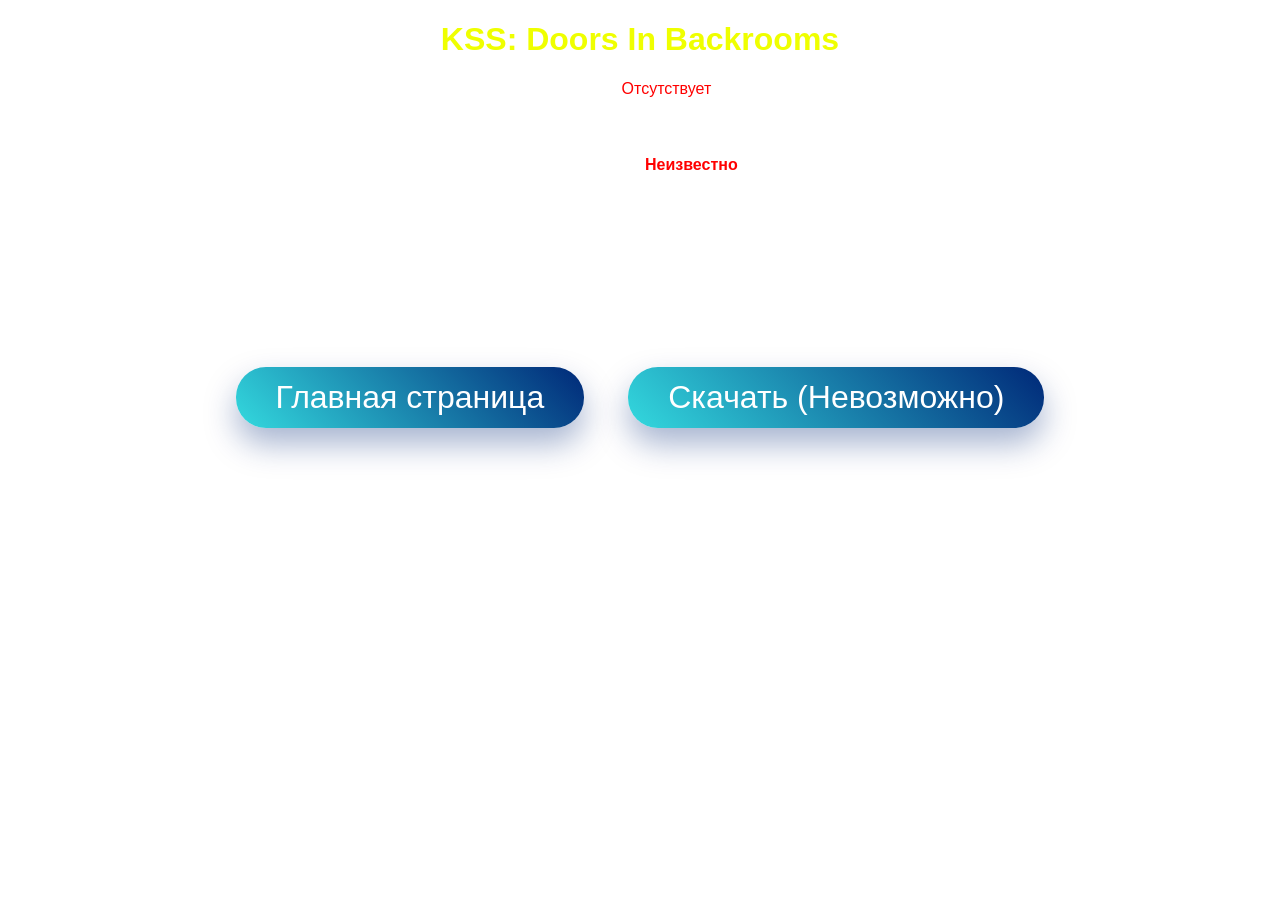
==== id1.html @ f7407978 "Update id1.html" ====
<!DOCTYPE html>
<html>
 <head>
   <title>KSPLASH STORE: Doors In Backrooms</title>
   <meta charset="utf-8">
   <link rel="stylesheet" href="css/p_style.css">
   <link rel="shortcut icon" href="iconsite.jpg">
   <link rel="stylesheet" href="/css/hr.css">
   <link rel="stylesheet" href="/styleforall.css">
 </head>
 <body>
     <div align="center">
       <h1 id="Info"><b>KSS: Doors In Backrooms</b></h1>
       <p id="Info_p">Релиз: <font color=#ff0000>Отсутствует</font><br>Движок: Unity</p>
       <hr>
       <p id="Info_v"><font color=#ffffff>Версия игры: </font><b><font color=#ff0000>Неизвестно</b></font><font color=#ffffff></font></p>
       <p id="cheat">Год выхода: 2023</p>
       <p id="cheat">Поддержка: <b>Windows</b></p>
       <p id="ban"><font color=#ffffff>Язык:</font> <font color=#00ff3e><img src="https://upload.wikimedia.org/wikipedia/commons/d/d4/Flag_of_Russia.png" width="32" height="16"></font></p><p id="cheat">Нельзя скачать в: <img src="https://upload.wikimedia.org/wikipedia/commons/thumb/4/49/Flag_of_Ukraine.svg/240px-Flag_of_Ukraine.svg.png" width="16" height="16"</p>
        <hr>
      <a href="index.html" class="pressed-button">Главная страница</a>
       <a class="pressed-button">Скачать (Невозможно)</a>
    </div>
 </body>
</html>
---- css/p_style.css ----
[id="Info"] {
  color:#efff00;
  font-family: sans-serif;
}
[id="Info_p"] {
  color:#ffffff;
  font-family: sans-serif;
}
[id="Info_v"] {
  font-family: sans-serif;
}
[id="cheat"] {
  color:#ffffff;
  font-family: sans-serif;
}
[id="ban"] {
  font-family: sans-serif;
}

body {
  background-image: url("https://cs9.pikabu.ru/post_img/big/2016/11/28/6/148032712415225377.jpg");
}
.pressed-button {
  text-decoration: none;
  display: inline-block;
  padding: 12px 40px;
  margin: 13px 20px;
  border-radius: 30px;
  background-image: linear-gradient(45deg, #6ab1d7 0%, #33d9de 50%, #002878 100%);
  background-position: 100% 0;
  background-size: 200% 200%;
  font-family: 'Montserrat', sans-serif;
  font-size: 32px;
  font-weight: 320;
  color: white;
  box-shadow: 0 16px 32px 0 rgba(0, 40, 120, .35);
  transition: .5s;
}
.pressed-button:hover {
  box-shadow: 0 0 0 0 rgba(0, 40, 120, 0);
  background-position: 0 0;
}

.button {
  color: white;
  padding: 12px 40px;
  margin: 10px 20px;
  font-weight: 300;
  font-size: 24px;
  background-color: transparent;
  border-radius: 10px;
  border: 2px solid #000000;
  font-family: sans-serif;
  text-decoration: none;
  }
---- css/hr.css ----
/*Это линия отделения как <br> только лучше
By Exellent1337*/

hr {
  margin: 20px 0;
  padding: 0;
  height: 0;
  border: none;
}
---- styleforall.css ----
.button {
  color: white;
  padding: 12px 40px;
  margin: 10px 20px;
  font-weight: 300;
  font-size: 24px;
  background-color: transparent;
  border-radius: 10px;
  border: 2px solid #000000;
  font-family: sans-serif;
  text-decoration: none;
  }
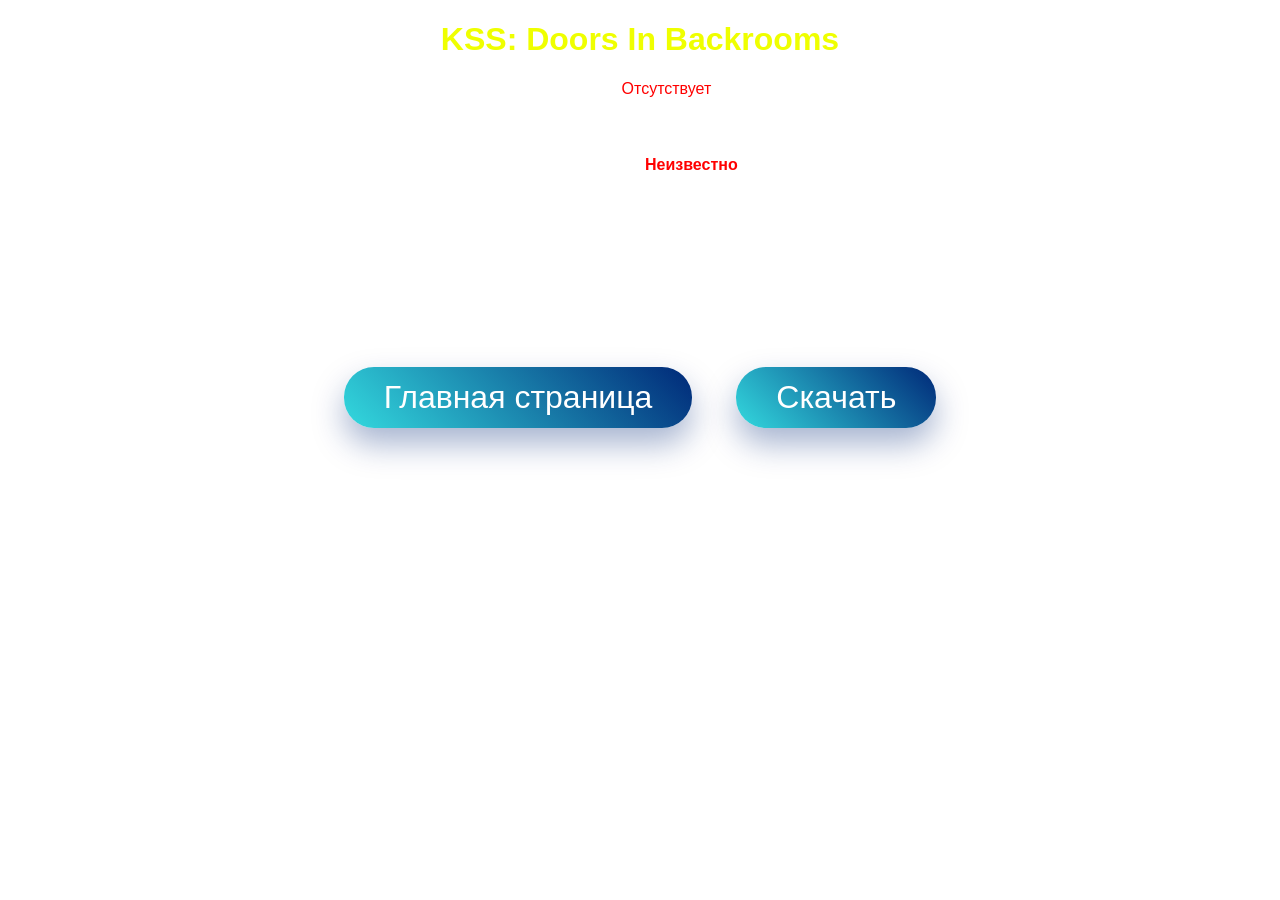
==== commit 6b04eec2: "Update id1.html" ====
--- a/id1.html
+++ b/id1.html
@@ -19,7 +19,7 @@
        <p id="ban"><font color=#ffffff>Язык:</font> <font color=#00ff3e><img src="https://upload.wikimedia.org/wikipedia/commons/d/d4/Flag_of_Russia.png" width="32" height="16"></font></p><p id="cheat">Нельзя скачать в: <img src="https://upload.wikimedia.org/wikipedia/commons/thumb/4/49/Flag_of_Ukraine.svg/240px-Flag_of_Ukraine.svg.png" width="16" height="16"</p>
         <hr>
       <a href="index.html" class="pressed-button">Главная страница</a>
-       <a class="pressed-button">Скачать (Невозможно)</a>
+       <a href="KSPLASH-DIN_ID1.zip" class="pressed-button">Скачать</a>
     </div>
  </body>
 </html>
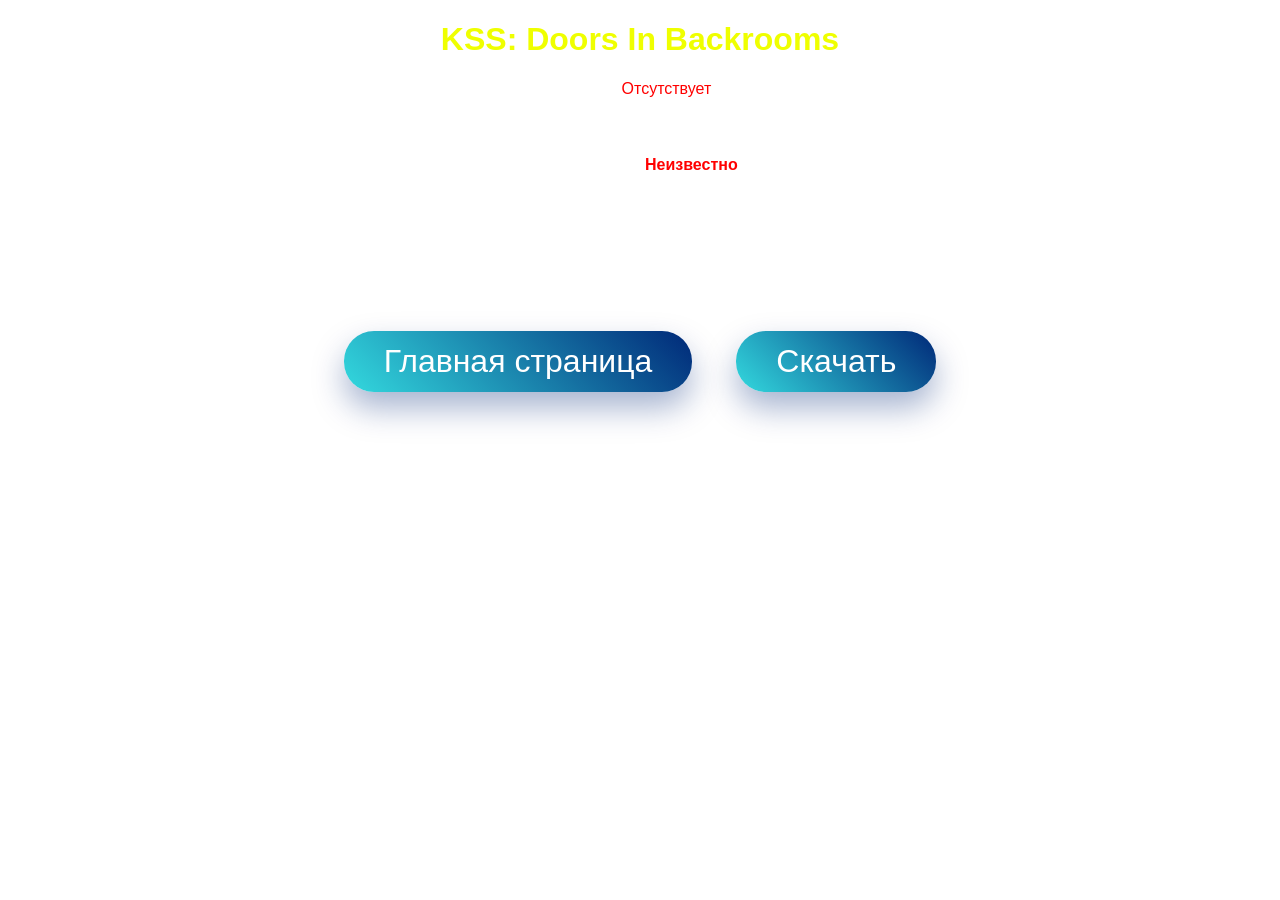
==== commit 14bef446: "Update id1.html" ====
--- a/id1.html
+++ b/id1.html
@@ -16,7 +16,7 @@
        <p id="Info_v"><font color=#ffffff>Версия игры: </font><b><font color=#ff0000>Неизвестно</b></font><font color=#ffffff></font></p>
        <p id="cheat">Год выхода: 2023</p>
        <p id="cheat">Поддержка: <b>Windows</b></p>
-       <p id="ban"><font color=#ffffff>Язык:</font> <font color=#00ff3e><img src="https://upload.wikimedia.org/wikipedia/commons/d/d4/Flag_of_Russia.png" width="32" height="16"></font></p><p id="cheat">Нельзя скачать в: <img src="https://upload.wikimedia.org/wikipedia/commons/thumb/4/49/Flag_of_Ukraine.svg/240px-Flag_of_Ukraine.svg.png" width="16" height="16"</p>
+       <p id="ban"><font color=#ffffff>Язык:</font> <font color=#00ff3e><img src="https://upload.wikimedia.org/wikipedia/commons/d/d4/Flag_of_Russia.png" width="32" height="16"></font></p>
         <hr>
       <a href="index.html" class="pressed-button">Главная страница</a>
        <a href="KSPLASH-DIN_ID1.zip" class="pressed-button">Скачать</a>
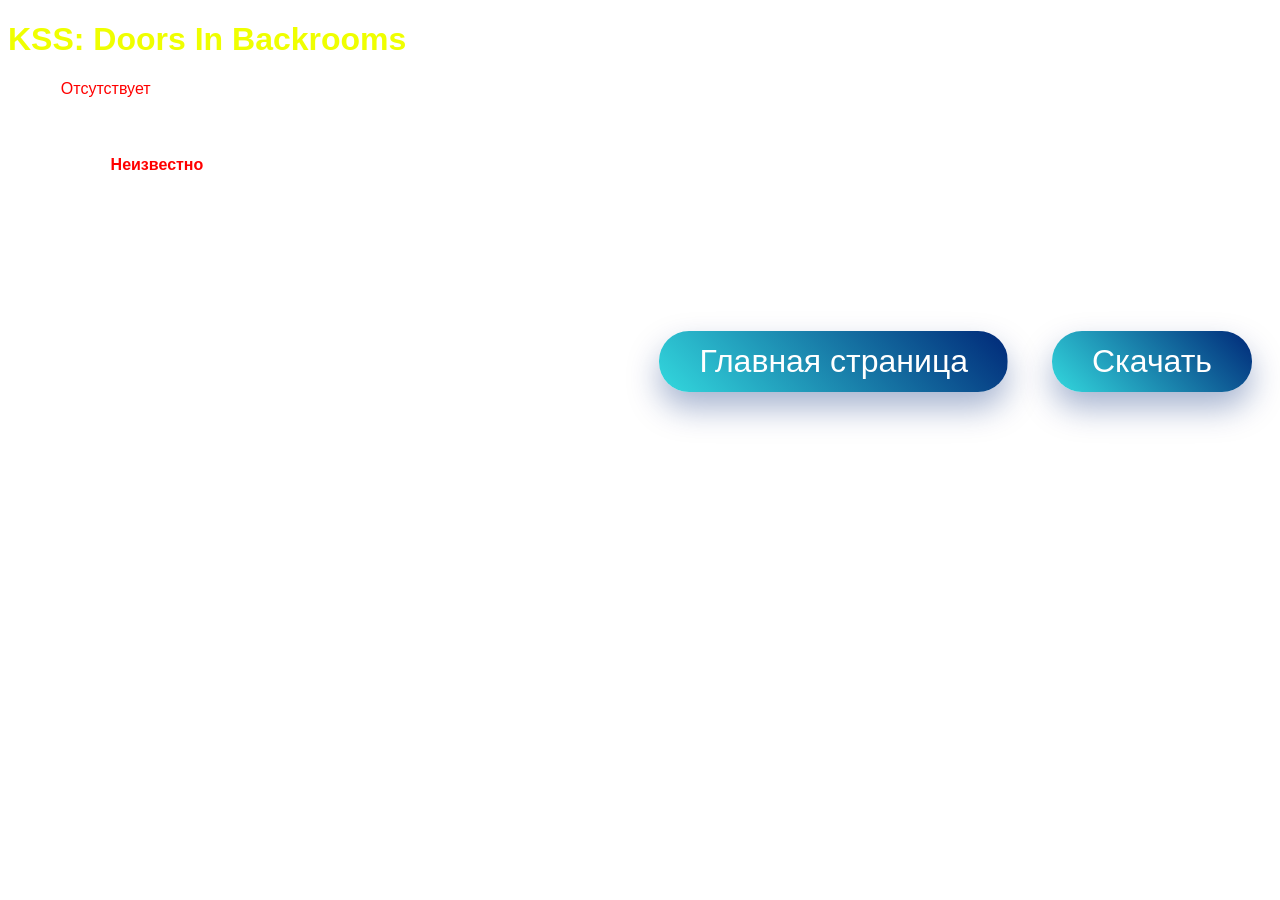
==== commit 443f42cf: "Update id1.html" ====
--- a/id1.html
+++ b/id1.html
@@ -9,7 +9,8 @@
    <link rel="stylesheet" href="/styleforall.css">
  </head>
  <body>
-     <div align="center">
+     <div align="right">
+      <div align="left">
        <h1 id="Info"><b>KSS: Doors In Backrooms</b></h1>
        <p id="Info_p">Релиз: <font color=#ff0000>Отсутствует</font><br>Движок: Unity</p>
        <hr>
@@ -18,6 +19,7 @@
        <p id="cheat">Поддержка: <b>Windows</b></p>
        <p id="ban"><font color=#ffffff>Язык:</font> <font color=#00ff3e><img src="https://upload.wikimedia.org/wikipedia/commons/d/d4/Flag_of_Russia.png" width="32" height="16"></font></p>
         <hr>
+      </div>
       <a href="index.html" class="pressed-button">Главная страница</a>
        <a href="KSPLASH-DIN_ID1.zip" class="pressed-button">Скачать</a>
     </div>
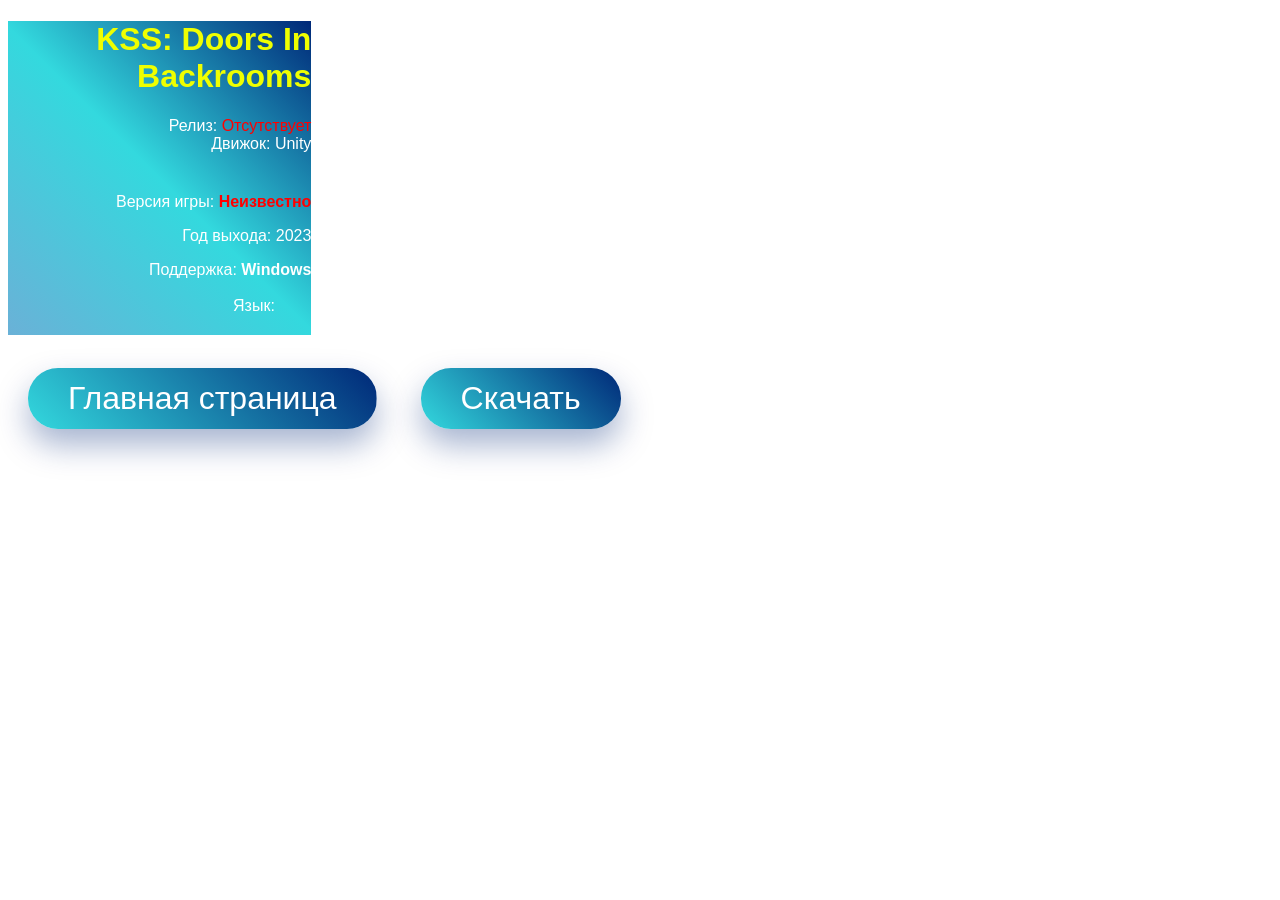
==== commit fb8a1b70: "Update id1.html" ====
--- a/id1.html
+++ b/id1.html
@@ -9,8 +9,8 @@
    <link rel="stylesheet" href="/styleforall.css">
  </head>
  <body>
-     <div align="right">
-      <div align="left">
+     <div>
+      <div align="right" id="SUIITAB">
        <h1 id="Info"><b>KSS: Doors In Backrooms</b></h1>
        <p id="Info_p">Релиз: <font color=#ff0000>Отсутствует</font><br>Движок: Unity</p>
        <hr>
--- a/css/p_style.css
+++ b/css/p_style.css
@@ -16,7 +16,8 @@
 [id="ban"] {
   font-family: sans-serif;
 }
-
+[id="SUIITAB"]{background-image: linear-gradient(45deg, #6ab1d7 0%, #33d9de 50%, #002878 100%); 
+  width: 24%;}
 body {
   background-image: url("https://cs9.pikabu.ru/post_img/big/2016/11/28/6/148032712415225377.jpg");
 }
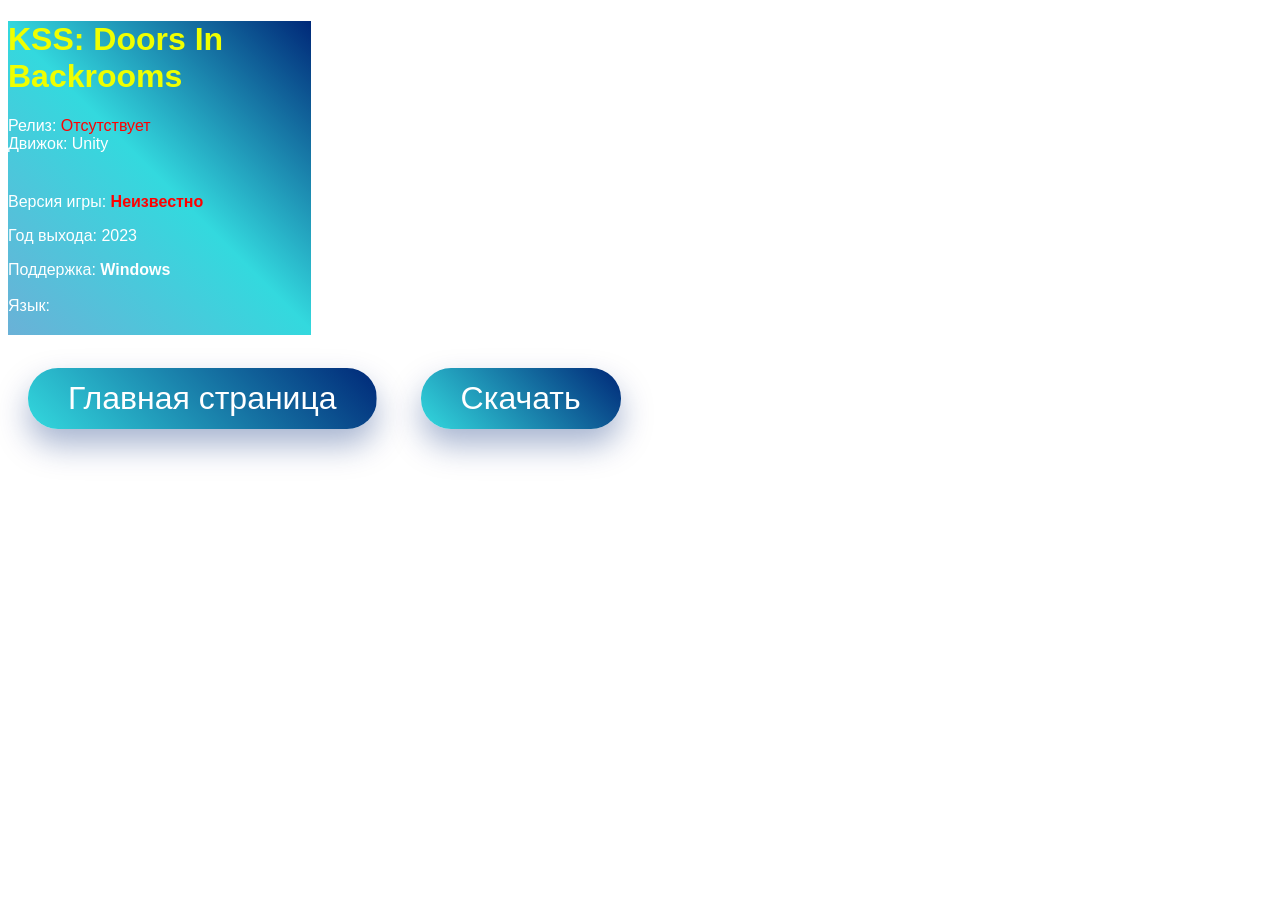
==== commit 0041225f: "Update id1.html" ====
--- a/id1.html
+++ b/id1.html
@@ -11,6 +11,7 @@
  <body>
      <div>
       <div align="right" id="SUIITAB">
+       <div align="left">
        <h1 id="Info"><b>KSS: Doors In Backrooms</b></h1>
        <p id="Info_p">Релиз: <font color=#ff0000>Отсутствует</font><br>Движок: Unity</p>
        <hr>
@@ -19,6 +20,7 @@
        <p id="cheat">Поддержка: <b>Windows</b></p>
        <p id="ban"><font color=#ffffff>Язык:</font> <font color=#00ff3e><img src="https://upload.wikimedia.org/wikipedia/commons/d/d4/Flag_of_Russia.png" width="32" height="16"></font></p>
         <hr>
+       </div>
       </div>
       <a href="index.html" class="pressed-button">Главная страница</a>
        <a href="KSPLASH-DIN_ID1.zip" class="pressed-button">Скачать</a>
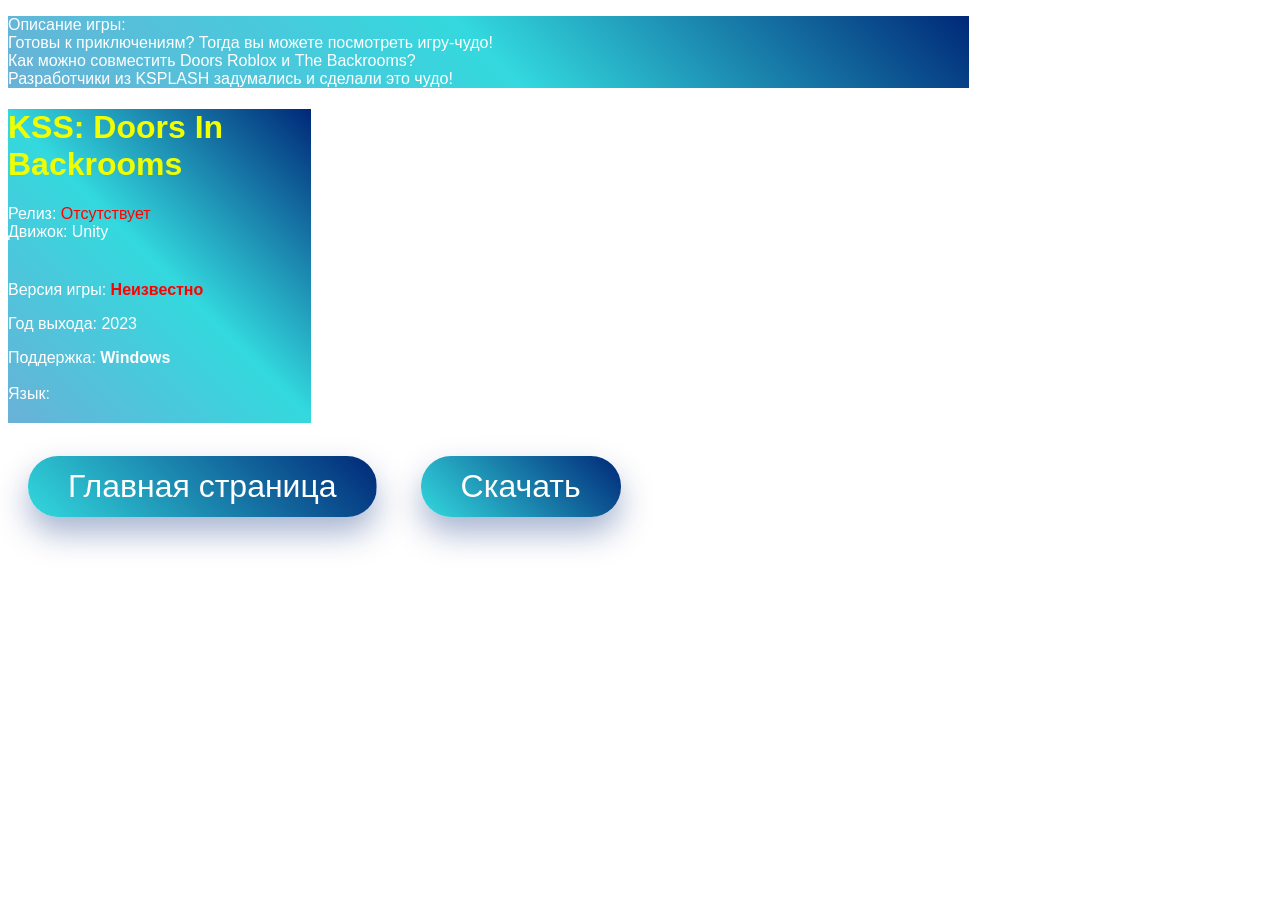
==== commit 1e2e394d: "Update id1.html" ====
--- a/id1.html
+++ b/id1.html
@@ -10,6 +10,9 @@
  </head>
  <body>
      <div>
+      <div align="left" id="NOTTAB">
+       <p id="Info_p">Описание игры:<br>Готовы к приключениям? Тогда  вы можете посмотреть игру-чудо!<br>Как можно совместить Doors Roblox и The Backrooms?<br>Разработчики из KSPLASH задумались и сделали это чудо!</p>
+       </div>
       <div align="right" id="SUIITAB">
        <div align="left">
        <h1 id="Info"><b>KSS: Doors In Backrooms</b></h1>
--- a/css/p_style.css
+++ b/css/p_style.css
@@ -18,6 +18,8 @@
 }
 [id="SUIITAB"]{background-image: linear-gradient(45deg, #6ab1d7 0%, #33d9de 50%, #002878 100%); 
   width: 24%;}
+[id="NOTTAB"]{background-image: linear-gradient(45deg, #6ab1d7 0%, #33d9de 50%, #002878 100%); 
+  width: 76%;}
 body {
   background-image: url("https://cs9.pikabu.ru/post_img/big/2016/11/28/6/148032712415225377.jpg");
 }
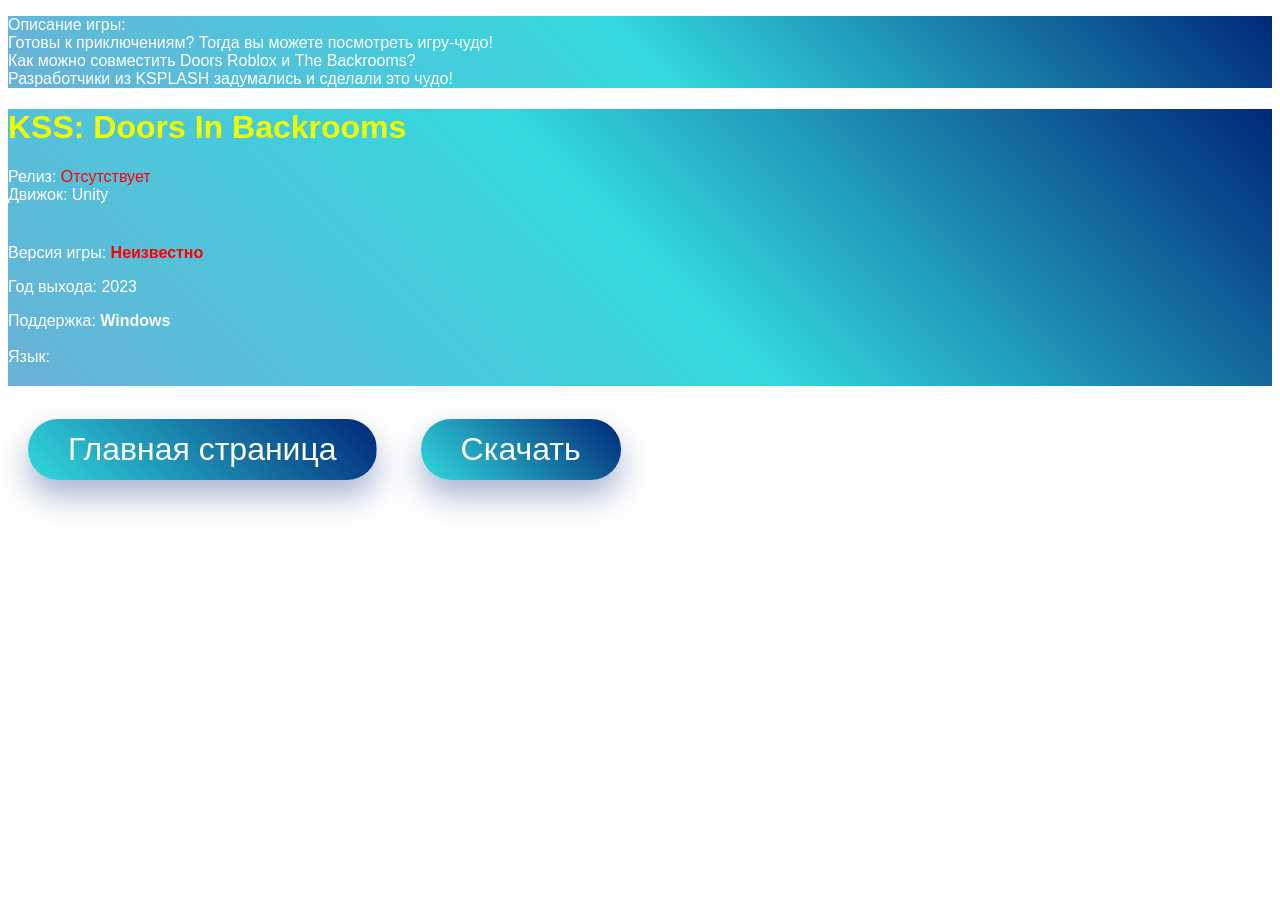
==== commit 1e1cc9bd: "Update id1.html" ====
--- a/id1.html
+++ b/id1.html
@@ -21,7 +21,7 @@
        <p id="Info_v"><font color=#ffffff>Версия игры: </font><b><font color=#ff0000>Неизвестно</b></font><font color=#ffffff></font></p>
        <p id="cheat">Год выхода: 2023</p>
        <p id="cheat">Поддержка: <b>Windows</b></p>
-       <p id="ban"><font color=#ffffff>Язык:</font> <font color=#00ff3e><img src="https://upload.wikimedia.org/wikipedia/commons/d/d4/Flag_of_Russia.png" width="32" height="16"></font></p>
+       <p id="ban"><font color=#ffffff>Язык:</font> <font color=#00ff3e><img src="https://upload.wikimedia.org/wikipedia/commons/thumb/f/f3/Flag_of_Russia.svg/240px-Flag_of_Russia.svg.png" width="32" height="16"></font></p>
         <hr>
        </div>
       </div>
--- a/css/p_style.css
+++ b/css/p_style.css
@@ -17,9 +17,9 @@
   font-family: sans-serif;
 }
 [id="SUIITAB"]{background-image: linear-gradient(45deg, #6ab1d7 0%, #33d9de 50%, #002878 100%); 
-  width: 24%;}
+  width: 100%;}
 [id="NOTTAB"]{background-image: linear-gradient(45deg, #6ab1d7 0%, #33d9de 50%, #002878 100%); 
-  width: 76%;}
+  width: 100%;}
 body {
   background-image: url("https://cs9.pikabu.ru/post_img/big/2016/11/28/6/148032712415225377.jpg");
 }
